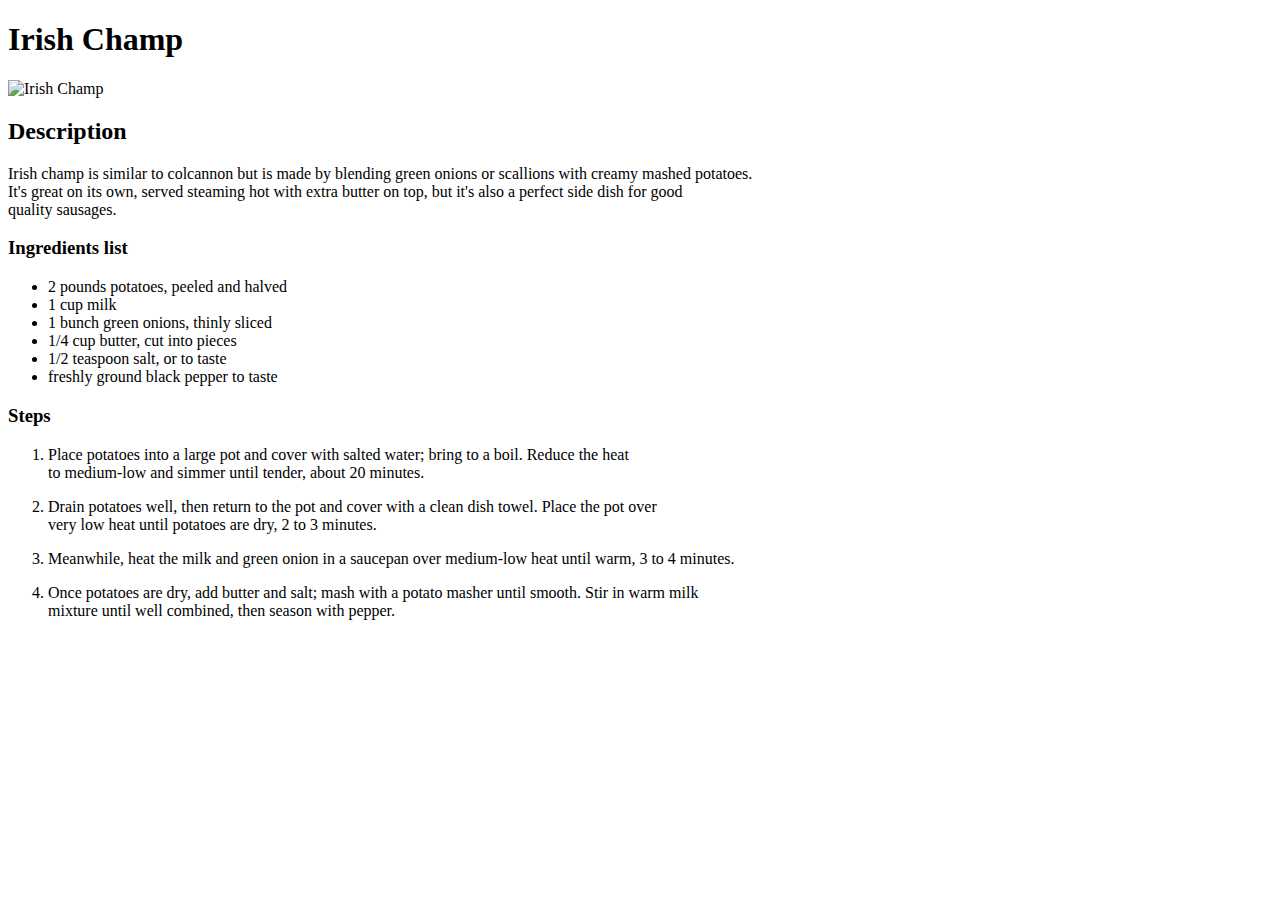
==== recipes/irish-champ.html @ 676e755f "Adding index pages and sub directory sub links" ====
<!DOCTYPE html>
<html lang="en">
<head>
    <meta charset="UTF-8">
    <meta name="viewport" content="width=device-width, initial-scale=1.0">
    <title>Irish Champ</title>
</head>
<body>
    <h1>Irish Champ</h1>

    <img src="https://www.allrecipes.com/thmb/myVOY3NLjl1sd-FNXJaQiJckRmc=/960x0/filters:no_upscale():max_bytes(150000):strip_icc():format(webp)/799254-2747fc1b91804d4cafc1a6c22908cb4e.jpg" alt="Irish Champ" height="500">

    <h2>Description</h2>

    <p>
        Irish champ is similar to colcannon but is made by blending green onions or scallions with creamy mashed potatoes.<br>
        It's great on its own, served steaming hot with extra butter on top, but it's also a perfect side dish for good<br> 
        quality sausages.
    </p>

    <h3>Ingredients list</h3>

    <ul>
        <li>2 pounds potatoes, peeled and halved</li>
        <li>1 cup milk</li>
        <li>1 bunch green onions, thinly sliced</li>
        <li>1/4 cup butter, cut into pieces</li>
        <li>1/2 teaspoon salt, or to taste</li>
        <li>freshly ground black pepper to taste</li>  
    </ul>

    <h3>Steps</h3>

    <ol>
        <li>
            <p>
                Place potatoes into a large pot and cover with salted water; bring to a boil. Reduce the heat<br>
                to medium-low and simmer until tender, about 20 minutes.
            </p>
        </li>
        <li>
            <p>
                Drain potatoes well, then return to the pot and cover with a clean dish towel. Place the pot over<br>
                very low heat until potatoes are dry, 2 to 3 minutes.
            </p>
        </li>
        <li>
            <p>
                Meanwhile, heat the milk and green onion in a saucepan over medium-low heat until warm, 3 to 4 minutes.
            </p>
        </li>
        <li>
            <p>
                Once potatoes are dry, add butter and salt; mash with a potato masher until smooth. Stir in warm milk<br>
                mixture until well combined, then season with pepper.
            </p>
        </li>
    </ol>
</body>
</html>
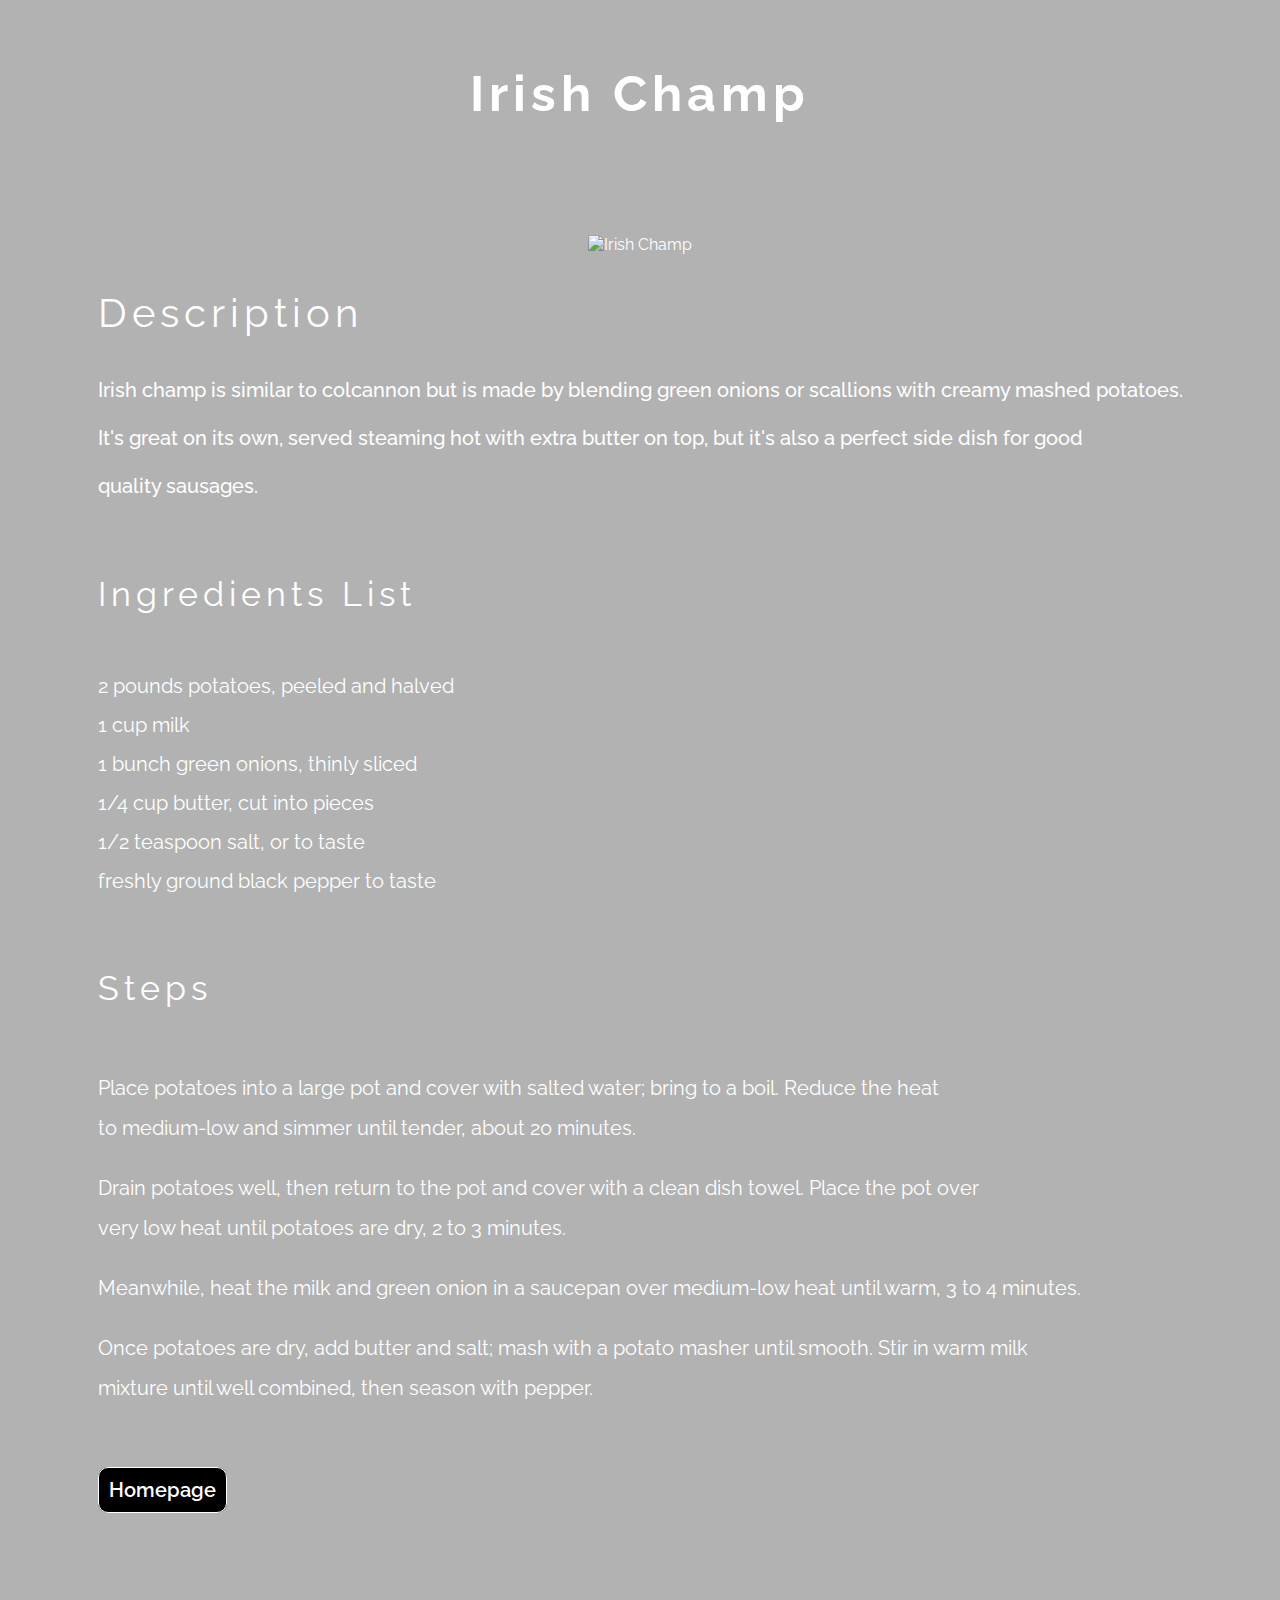
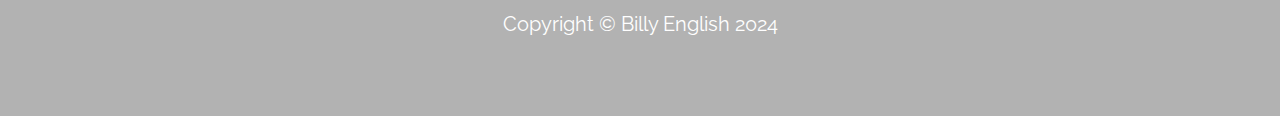
==== commit d9bbddec: "Updated Irish Champ index css pages" ====
--- a/recipes/irish-champ.html
+++ b/recipes/irish-champ.html
@@ -4,57 +4,81 @@
     <meta charset="UTF-8">
     <meta name="viewport" content="width=device-width, initial-scale=1.0">
     <title>Irish Champ</title>
+    <link rel="stylesheet" href="../css/irish-champ.css" type="text/css">
 </head>
 <body>
-    <h1>Irish Champ</h1>
+    <header>
+        <h1>Irish Champ</h1>
+    </header>
+    <main>
+        <section class="irish-description">
+            <figure>
+                <div class="irish-image">
+                    <img
+                        src="https://www.allrecipes.com/thmb/myVOY3NLjl1sd-FNXJaQiJckRmc=/960x0/filters:no_upscale():max_bytes(150000):strip_icc():format(webp)/799254-2747fc1b91804d4cafc1a6c22908cb4e.jpg"
+                        alt="Irish Champ"
+                        id="irish-champ"
+                    >
+                </div>
+            <figcaption>
+                <h2>Description</h2>
 
-    <img src="https://www.allrecipes.com/thmb/myVOY3NLjl1sd-FNXJaQiJckRmc=/960x0/filters:no_upscale():max_bytes(150000):strip_icc():format(webp)/799254-2747fc1b91804d4cafc1a6c22908cb4e.jpg" alt="Irish Champ" height="500">
+                <p>
+                    Irish champ is similar to colcannon but is made by blending green onions or scallions with creamy mashed potatoes.<br>
+                    It's great on its own, served steaming hot with extra butter on top, but it's also a perfect side dish for good<br>
+                    quality sausages.
+                </p>
+            </figcaption>
+        </figure>
+        </section>
+        <section class="ingredients-section">
+            <h3>Ingredients list</h3>
 
-    <h2>Description</h2>
+            <ul class="ingredients-list">
+                <li>2 pounds potatoes, peeled and halved</li>
+                <li>1 cup milk</li>
+                <li>1 bunch green onions, thinly sliced</li>
+                <li>1/4 cup butter, cut into pieces</li>
+                <li>1/2 teaspoon salt, or to taste</li>
+                <li>freshly ground black pepper to taste</li>
+            </ul>
+        </section>
+        <section class="cooking-section">
+            <h3>Steps</h3>
 
-    <p>
-        Irish champ is similar to colcannon but is made by blending green onions or scallions with creamy mashed potatoes.<br>
-        It's great on its own, served steaming hot with extra butter on top, but it's also a perfect side dish for good<br> 
-        quality sausages.
-    </p>
+                <ol class="cooking-list">
+                    <li>
+                        <p>
+                            Place potatoes into a large pot and cover with salted water; bring to a boil. Reduce the heat<br>
+                            to medium-low and simmer until tender, about 20 minutes.
+                        </p>
+                    </li>
+                    <li>
+                        <p>
+                            Drain potatoes well, then return to the pot and cover with a clean dish towel. Place the pot over<br>
+                            very low heat until potatoes are dry, 2 to 3 minutes.
+                        </p>
+                    </li>
+                    <li>
+                        <p>
+                            Meanwhile, heat the milk and green onion in a saucepan over medium-low heat until warm, 3 to 4 minutes.
+                        </p>
+                    </li>
+                    <li>
+                        <p>
+                            Once potatoes are dry, add butter and salt; mash with a potato masher until smooth. Stir in warm milk<br>
+                            mixture until well combined, then season with pepper.
+                        </p>
+                    </li>
+                </ol>
 
-    <h3>Ingredients list</h3>
-
-    <ul>
-        <li>2 pounds potatoes, peeled and halved</li>
-        <li>1 cup milk</li>
-        <li>1 bunch green onions, thinly sliced</li>
-        <li>1/4 cup butter, cut into pieces</li>
-        <li>1/2 teaspoon salt, or to taste</li>
-        <li>freshly ground black pepper to taste</li>  
-    </ul>
-
-    <h3>Steps</h3>
-
-    <ol>
-        <li>
-            <p>
-                Place potatoes into a large pot and cover with salted water; bring to a boil. Reduce the heat<br>
-                to medium-low and simmer until tender, about 20 minutes.
-            </p>
-        </li>
-        <li>
-            <p>
-                Drain potatoes well, then return to the pot and cover with a clean dish towel. Place the pot over<br>
-                very low heat until potatoes are dry, 2 to 3 minutes.
-            </p>
-        </li>
-        <li>
-            <p>
-                Meanwhile, heat the milk and green onion in a saucepan over medium-low heat until warm, 3 to 4 minutes.
-            </p>
-        </li>
-        <li>
-            <p>
-                Once potatoes are dry, add butter and salt; mash with a potato masher until smooth. Stir in warm milk<br>
-                mixture until well combined, then season with pepper.
-            </p>
-        </li>
-    </ol>
+                <div>
+                    <a href="../index.html" alt="link to homepage">Homepage</a>
+                </div>
+        </section>
+    </main>
+    <footer>
+        <p>Copyright &copy; Billy English 2024</p>
+    </footer>
 </body>
 </html>--- a/css/irish-champ.css
+++ b/css/irish-champ.css
@@ -0,0 +1,145 @@
+@import url('https://fonts.googleapis.com/css2?family=Raleway:ital,wght@0,100..900;1,100..900&display=swap');
+
+:root {
+    --primary-color: #FFF;
+    --secondary-color-1: #000;
+}
+
+* {
+    text-decoration: none;
+    list-style-type: none;
+    padding: 0;
+    margin: 0;
+    box-sizing: border-box;
+}
+
+/* Body Parent Tag */
+
+body {
+    background: linear-gradient(rgb(0, 0, 0, .3), rgb(0, 0, 0, .3)), url("../images/vintage-old-rustic-cutlery-dark.jpg");
+    background-position: center;
+    background-image: cover;
+    color: var(--primary-color);
+    display: flex;
+    flex-direction: column;
+    align-items: center;
+    font-family: Raleway, Arial, Helvetica, sans-serif;
+    width: 100%;
+}
+
+/* Header Section */
+
+header {
+    padding-top: 4em;
+    padding-bottom: 3rem;
+}
+
+h1 {
+    font-size: 50px;
+    font-weight: 700;
+    color: var(--primary-color);
+    letter-spacing: 5px;
+}
+
+/* Main Section */
+
+.irish-image {
+    text-align: center;
+}
+
+#irish-champ {
+    height: auto;
+    width: 450px;
+}
+
+/* Cake Description Section */
+
+figure {
+    padding: 4rem 0;
+}
+
+figcaption > h2 {
+    font-size: 40px;
+    font-weight: 400;
+    letter-spacing: 5px;
+    padding-top: 35px;
+}
+
+figcaption > p {
+    font-size: 20px;
+    font-weight: 500;
+    padding-top: 30px;
+    line-height: 3rem;
+}
+
+/* Ingredients Section */
+
+h3 {
+    font-size: 34px;
+    font-weight: 400;
+    letter-spacing: 5px;
+    padding-bottom: 36px;
+    text-transform: capitalize;
+}
+
+.ingredients-list {
+    padding-top: 1.5em;
+    list-style: none;
+}
+
+.ingredients-list li {
+    font-size: 20px;
+    padding-bottom: 15px;
+}
+
+/* Cooking Section */
+
+
+.cooking-section {
+    padding: 30px 0;
+}
+
+.cooking-section > h3 {
+    padding-top: 30px;
+}
+
+.cooking-list {
+    padding-top: 1.5em;
+}
+
+.cooking-list li {
+    font-size: 20px;
+    padding-bottom: 20px;
+    line-height: 2em;
+}
+
+.cooking-section a {
+    color: var(--primary-color);
+    border: 1px solid var(--primary-color);
+    font-size: 20px;
+    font-weight: 600;
+    padding: 10px;
+    border-radius: 10px;
+    background-color: var(--secondary-color-1);
+}
+
+.cooking-section a:hover {
+    color: var(--secondary-color-1);
+    background-color: var(--primary-color);
+    border-color: var(--secondary-color-1);
+}
+
+.cooking-section div {
+    padding-top: 50px;
+}
+
+/* Footer Section */
+
+footer {
+    color: var(--primary-color);
+    font-size: 20px;
+    padding-top: 5rem;
+    padding-bottom: 5rem;
+}
+
+
